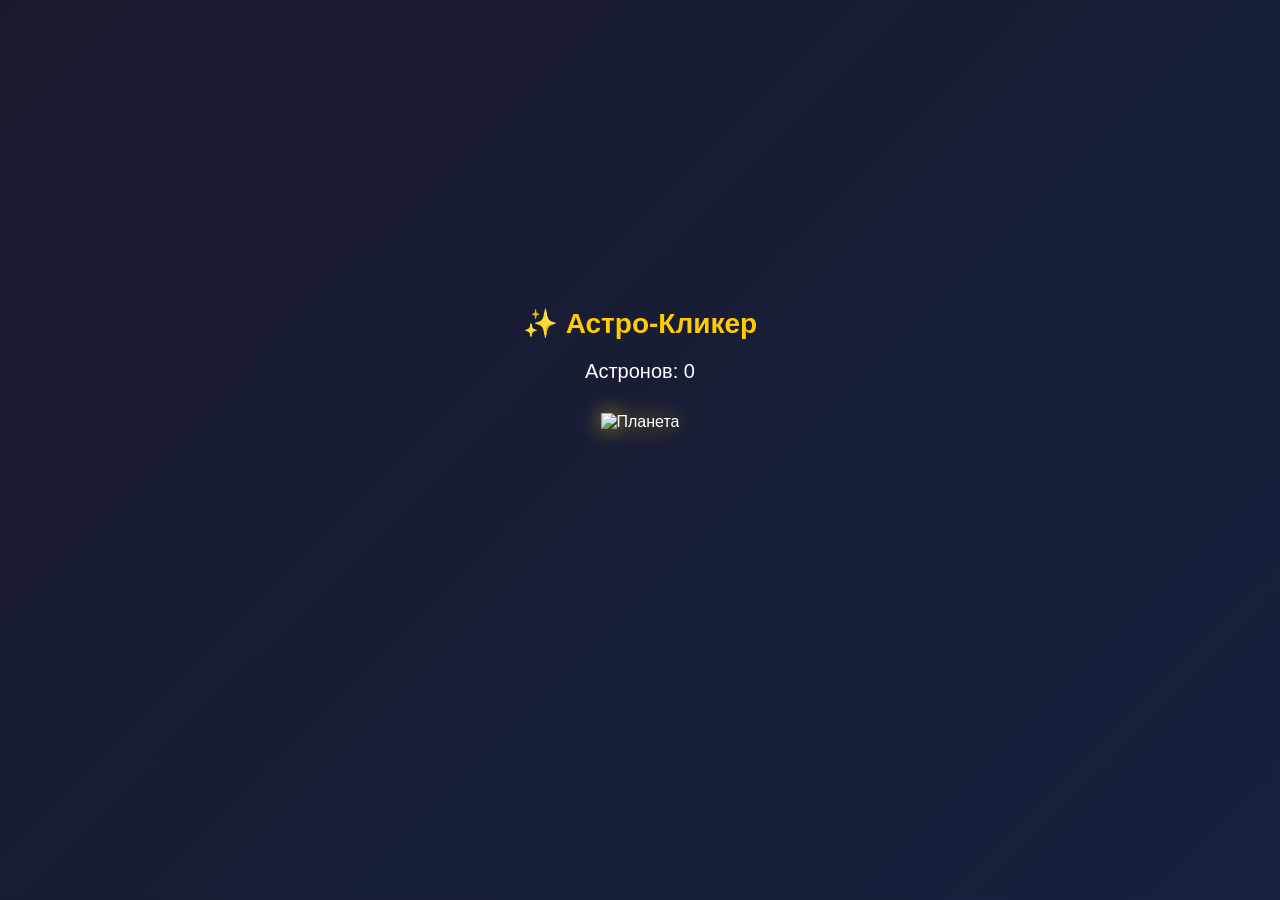
==== index.html @ 3d0da650 "Add files via upload" ====
<!DOCTYPE html>
<html lang="ru">
<head>
  <meta charset="UTF-8" />
  <meta name="viewport" content="width=device-width, initial-scale=1.0, user-scalable=no" />
  <title>Астро-Кликер</title>
  <link rel="stylesheet" href="style.css" />
</head>
<body>
  <div class="container">
    <h1>✨ Астро-Кликер</h1>
    <div class="stats">Астронов: <span id="score">0</span></div>
    <div class="planet" id="planet">
      <img src="https://cdn-icons-png.flaticon.com/128/2556/2556557.png" alt="Планета" />
    </div>
    <div class="particles" id="particles"></div>
  </div>

  <script src="script.js"></script>
</body>
</html>
---- style.css ----
* {
  margin: 0;
  padding: 0;
  box-sizing: border-box;
  font-family: 'Segoe UI', sans-serif;
}

body {
  background: linear-gradient(135deg, #1a1a2e, #16213e);
  color: #fff;
  min-height: 100vh;
  display: flex;
  justify-content: center;
  align-items: center;
}

.container {
  text-align: center;
  padding: 20px;
  width: 100%;
  max-width: 500px;
  position: relative;
}

h1 {
  font-size: 28px;
  margin-bottom: 20px;
  color: #ffcc00;
}

.stats {
  font-size: 20px;
  margin-bottom: 30px;
}

.planet {
  width: 180px;
  height: 180px;
  margin: 0 auto;
  cursor: pointer;
  transition: transform 0.1s ease;
}

.planet img {
  width: 100%;
  height: auto;
  filter: drop-shadow(0 0 10px rgba(255, 204, 0, 0.7));
}

.planet:active {
  transform: scale(0.95);
}

.particles {
  position: absolute;
  top: 0;
  left: 0;
  width: 100%;
  height: 100%;
  pointer-events: none;
  z-index: 10;
}
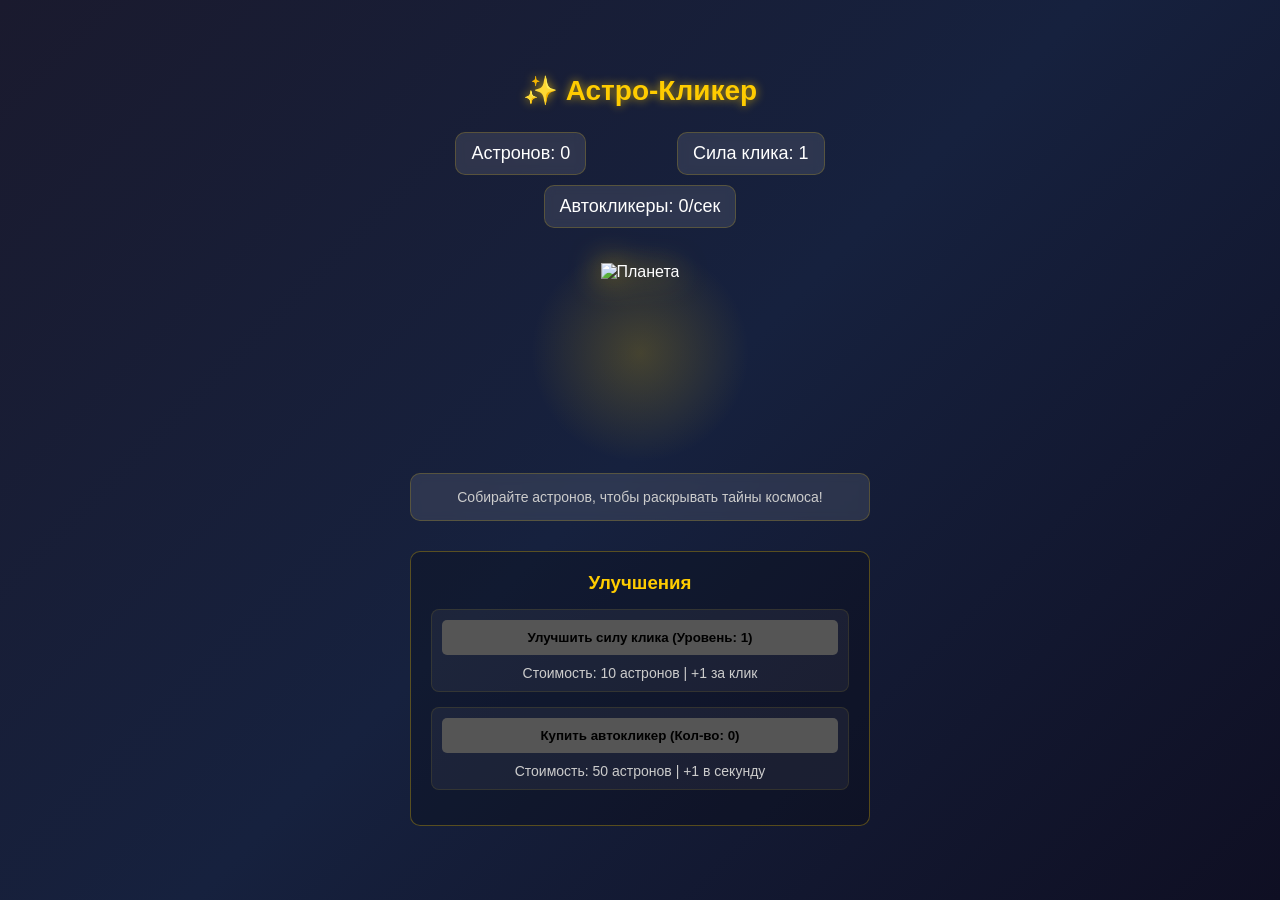
==== commit 0c39fcc2: "Add files via upload" ====
--- a/index.html
+++ b/index.html
@@ -9,11 +9,30 @@
 <body>
   <div class="container">
     <h1>✨ Астро-Кликер</h1>
-    <div class="stats">Астронов: <span id="score">0</span></div>
+    <div class="stats">
+      <div class="stat-item">Астронов: <span id="score">0</span></div>
+      <div class="stat-item">Сила клика: <span id="click-power">1</span></div>
+      <div class="stat-item">Автокликеры: <span id="auto-count">0</span>/сек</div>
+    </div>
     <div class="planet" id="planet">
       <img src="https://cdn-icons-png.flaticon.com/128/2556/2556557.png" alt="Планета" />
     </div>
     <div class="particles" id="particles"></div>
+    <div class="astro-info">
+      <p>Собирайте астронов, чтобы раскрывать тайны космоса!</p>
+    </div>
+
+    <div class="upgrades">
+      <h3>Улучшения</h3>
+      <div class="upgrade-item" id="power-upgrade">
+        <button id="power-btn">Улучшить силу клика (Уровень: <span id="power-level">1</span>)</button>
+        <p>Стоимость: <span id="power-cost">10</span> астронов | +1 за клик</p>
+      </div>
+      <div class="upgrade-item" id="auto-clicker-upgrade">
+        <button id="auto-clicker-btn">Купить автокликер (Кол-во: <span id="auto-clicker-count">0</span>)</button>
+        <p>Стоимость: <span id="auto-clicker-cost">50</span> астронов | +1 в секунду</p>
+      </div>
+    </div>
   </div>
 
   <script src="script.js"></script>
--- a/style.css
+++ b/style.css
@@ -6,12 +6,13 @@
 }
 
 body {
-  background: linear-gradient(135deg, #1a1a2e, #16213e);
+  background: linear-gradient(135deg, #1a1a2e, #16213e, #0f0f23);
   color: #fff;
   min-height: 100vh;
   display: flex;
   justify-content: center;
   align-items: center;
+  overflow: hidden;
 }
 
 .container {
@@ -26,29 +27,63 @@
   font-size: 28px;
   margin-bottom: 20px;
   color: #ffcc00;
+  text-shadow: 0 0 10px rgba(255, 204, 0, 0.7);
 }
 
 .stats {
-  font-size: 20px;
+  display: flex;
+  justify-content: space-around;
+  font-size: 18px;
   margin-bottom: 30px;
+  flex-wrap: wrap;
+}
+
+.stat-item {
+  background: rgba(255, 255, 255, 0.1);
+  padding: 10px 15px;
+  border-radius: 10px;
+  margin: 5px;
+  min-width: 120px;
+  text-align: center;
+  backdrop-filter: blur(5px);
+  border: 1px solid rgba(255, 204, 0, 0.2);
 }
 
 .planet {
   width: 180px;
   height: 180px;
-  margin: 0 auto;
+  margin: 0 auto 30px;
   cursor: pointer;
   transition: transform 0.1s ease;
+  position: relative;
+}
+
+.planet::before {
+  content: '';
+  position: absolute;
+  top: -20px;
+  left: -20px;
+  right: -20px;
+  bottom: -20px;
+  border-radius: 50%;
+  background: radial-gradient(circle, rgba(255,204,0,0.2) 0%, rgba(255,204,0,0) 70%);
+  z-index: -1;
+  animation: glow 2s infinite alternate;
 }
 
 .planet img {
   width: 100%;
   height: auto;
-  filter: drop-shadow(0 0 10px rgba(255, 204, 0, 0.7));
+  filter: drop-shadow(0 0 15px rgba(255, 204, 0, 0.8));
+  transition: filter 0.2s ease;
 }
 
-.planet:active {
-  transform: scale(0.95);
+.planet:active img {
+  filter: drop-shadow(0 0 25px rgba(255, 204, 0, 1));
+}
+
+.planet:hover {
+  transform: scale(1.05);
 }
 
 .particles {
@@ -59,4 +94,94 @@
   height: 100%;
   pointer-events: none;
   z-index: 10;
+}
+
+@keyframes glow {
+  from {
+    box-shadow: 0 0 20px rgba(255, 204, 0, 0.3);
+  }
+  to {
+    box-shadow: 0 0 40px rgba(255, 204, 0, 0.6);
+  }
+}
+
+/* Анимация для частиц */
+@keyframes float {
+  0% {
+    transform: translate(0, 0);
+    opacity: 1;
+  }
+  100% {
+    transform: translate(var(--end-x), var(--end-y));
+    opacity: 0;
+  }
+}
+
+.astro-info {
+  margin-top: 20px;
+  padding: 15px;
+  background: rgba(255, 255, 255, 0.1);
+  border-radius: 10px;
+  font-size: 14px;
+  color: #ccc;
+  backdrop-filter: blur(5px);
+  border: 1px solid rgba(255, 204, 0, 0.2);
+}
+
+.astro-info p {
+  margin: 0;
+}
+
+.upgrades {
+  margin-top: 30px;
+  padding: 20px;
+  background: rgba(0, 0, 0, 0.2);
+  border-radius: 10px;
+  border: 1px solid rgba(255, 204, 0, 0.3);
+}
+
+.upgrades h3 {
+  color: #ffcc00;
+  margin-bottom: 15px;
+  text-align: center;
+}
+
+.upgrade-item {
+  margin-bottom: 15px;
+  padding: 10px;
+  background: rgba(255, 255, 255, 0.05);
+  border-radius: 8px;
+  border: 1px solid rgba(255, 204, 0, 0.1);
+}
+
+.upgrade-item button {
+  width: 100%;
+  padding: 10px;
+  background: linear-gradient(to right, #ffcc00, #ff9900);
+  color: #000;
+  border: none;
+  border-radius: 5px;
+  font-weight: bold;
+  cursor: pointer;
+  transition: all 0.3s ease;
+}
+
+.upgrade-item button:hover {
+  background: linear-gradient(to right, #ffd700, #ffaa00);
+  transform: translateY(-2px);
+  box-shadow: 0 5px 15px rgba(255, 204, 0, 0.4);
+}
+
+.upgrade-item button:disabled {
+  background: #555;
+  cursor: not-allowed;
+  transform: none;
+  box-shadow: none;
+}
+
+.upgrade-item p {
+  margin: 10px 0 0;
+  font-size: 14px;
+  color: #ccc;
+  text-align: center;
 }
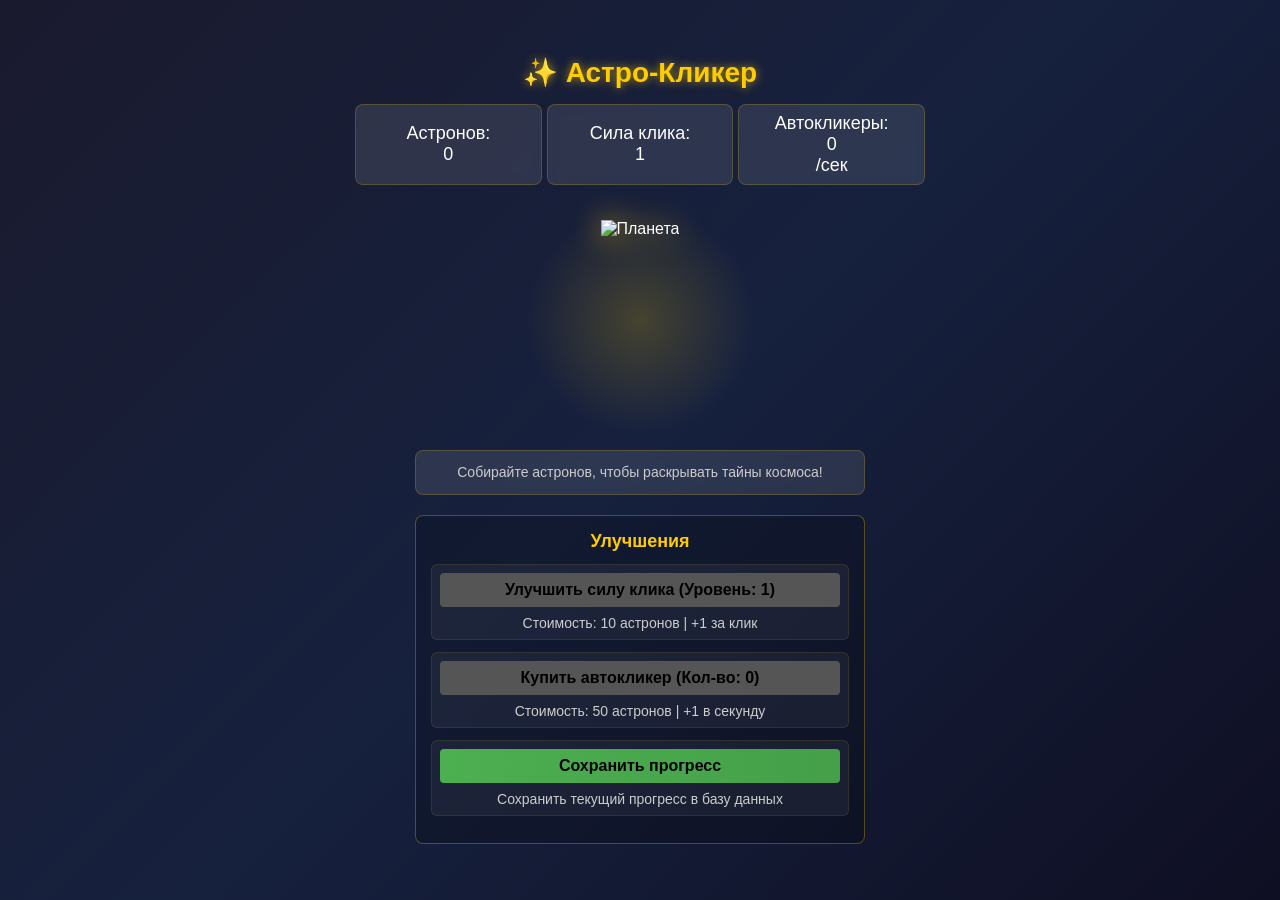
==== commit b7637970: "Add files via upload" ====
--- a/index.html
+++ b/index.html
@@ -32,6 +32,10 @@
         <button id="auto-clicker-btn">Купить автокликер (Кол-во: <span id="auto-clicker-count">0</span>)</button>
         <p>Стоимость: <span id="auto-clicker-cost">50</span> астронов | +1 в секунду</p>
       </div>
+      <div class="upgrade-item">
+        <button id="save-progress-btn">Сохранить прогресс</button>
+        <p>Сохранить текущий прогресс в базу данных</p>
+      </div>
     </div>
   </div>
 
--- a/style.css
+++ b/style.css
@@ -13,58 +13,70 @@
   justify-content: center;
   align-items: center;
   overflow: hidden;
+  padding: 10px; /* Добавляем отступы по краям для мобильных устройств */
 }
 
 .container {
   text-align: center;
-  padding: 20px;
+  padding: 15px;
   width: 100%;
   max-width: 500px;
   position: relative;
+  display: flex;
+  flex-direction: column;
+  align-items: center;
 }
 
 h1 {
-  font-size: 28px;
-  margin-bottom: 20px;
+  font-size: clamp(18px, 5vw, 28px); /* Адаптивный размер шрифта */
+  margin-bottom: 15px;
   color: #ffcc00;
   text-shadow: 0 0 10px rgba(255, 204, 0, 0.7);
+  width: 100%;
 }
 
 .stats {
   display: flex;
   justify-content: space-around;
-  font-size: 18px;
-  margin-bottom: 30px;
+  font-size: clamp(12px, 3vw, 18px);
+  margin-bottom: 20px;
   flex-wrap: wrap;
+  width: 100%;
+  gap: 5px;
 }
 
 .stat-item {
   background: rgba(255, 255, 255, 0.1);
-  padding: 10px 15px;
-  border-radius: 10px;
-  margin: 5px;
-  min-width: 120px;
+  padding: 8px 12px;
+  border-radius: 8px;
+  min-width: 100px;
   text-align: center;
   backdrop-filter: blur(5px);
   border: 1px solid rgba(255, 204, 0, 0.2);
+  flex: 1;
+  min-height: 40px;
+  display: flex;
+  flex-direction: column;
+  justify-content: center;
 }
 
 .planet {
-  width: 180px;
-  height: 180px;
-  margin: 0 auto 30px;
+  width: clamp(120px, 30vw, 180px); /* Адаптивный размер */
+  height: clamp(120px, 30vw, 180px);
+  margin: 15px auto;
   cursor: pointer;
   transition: transform 0.1s ease;
   position: relative;
+  flex-shrink: 0;
 }
 
 .planet::before {
   content: '';
   position: absolute;
-  top: -20px;
-  left: -20px;
-  right: -20px;
-  bottom: -20px;
+  top: -15px;
+  left: -15px;
+  right: -15px;
+  bottom: -15px;
   border-radius: 50%;
   background: radial-gradient(circle, rgba(255,204,0,0.2) 0%, rgba(255,204,0,0) 70%);
   z-index: -1;
@@ -118,52 +130,59 @@
 }
 
 .astro-info {
-  margin-top: 20px;
-  padding: 15px;
+  margin-top: 15px;
+  padding: 12px;
   background: rgba(255, 255, 255, 0.1);
-  border-radius: 10px;
-  font-size: 14px;
+  border-radius: 8px;
+  font-size: clamp(10px, 2.5vw, 14px);
   color: #ccc;
   backdrop-filter: blur(5px);
   border: 1px solid rgba(255, 204, 0, 0.2);
+  width: 100%;
+  max-width: 450px;
 }
 
 .astro-info p {
   margin: 0;
+  line-height: 1.4;
 }
 
 .upgrades {
-  margin-top: 30px;
-  padding: 20px;
+  margin-top: 20px;
+  padding: 15px;
   background: rgba(0, 0, 0, 0.2);
-  border-radius: 10px;
+  border-radius: 8px;
   border: 1px solid rgba(255, 204, 0, 0.3);
+  width: 100%;
+  max-width: 450px;
 }
 
 .upgrades h3 {
   color: #ffcc00;
-  margin-bottom: 15px;
+  margin-bottom: 12px;
   text-align: center;
+  font-size: clamp(14px, 3.5vw, 18px);
 }
 
 .upgrade-item {
-  margin-bottom: 15px;
-  padding: 10px;
+  margin-bottom: 12px;
+  padding: 8px;
   background: rgba(255, 255, 255, 0.05);
-  border-radius: 8px;
+  border-radius: 6px;
   border: 1px solid rgba(255, 204, 0, 0.1);
 }
 
 .upgrade-item button {
   width: 100%;
-  padding: 10px;
+  padding: 8px;
   background: linear-gradient(to right, #ffcc00, #ff9900);
   color: #000;
   border: none;
-  border-radius: 5px;
+  border-radius: 4px;
   font-weight: bold;
   cursor: pointer;
   transition: all 0.3s ease;
+  font-size: clamp(12px, 3vw, 16px);
 }
 
 .upgrade-item button:hover {
@@ -180,8 +199,105 @@
 }
 
 .upgrade-item p {
-  margin: 10px 0 0;
-  font-size: 14px;
+  margin: 8px 0 0;
+  font-size: clamp(10px, 2.5vw, 14px);
   color: #ccc;
   text-align: center;
+}
+
+#save-progress-btn {
+  background: linear-gradient(to right, #4CAF50, #45a049) !important;
+}
+
+#save-progress-btn:hover {
+  background: linear-gradient(to right, #5cb85c, #4cae4c) !important;
+}
+
+/* Адаптивные стили для мобильных устройств */
+@media (max-width: 768px) {
+  .container {
+    padding: 10px;
+  }
+
+  .stat-item {
+    min-width: 80px;
+    padding: 6px 10px;
+    font-size: 12px;
+  }
+
+  .planet {
+    width: 140px;
+    height: 140px;
+    margin: 10px auto;
+  }
+
+  .upgrades, .astro-info {
+    max-width: 100%;
+  }
+}
+
+@media (max-width: 480px) {
+  body {
+    padding: 5px;
+  }
+
+  .container {
+    padding: 8px;
+  }
+
+  .stat-item {
+    min-width: 70px;
+    padding: 5px 8px;
+    font-size: 10px;
+    min-height: 35px;
+  }
+
+  .planet {
+    width: 120px;
+    height: 120px;
+  }
+
+  .upgrades, .astro-info {
+    padding: 10px;
+  }
+
+  .upgrade-item button {
+    padding: 6px;
+    font-size: 12px;
+  }
+
+  .upgrade-item p {
+    font-size: 10px;
+  }
+}
+
+/* Для очень маленьких экранов */
+@media (max-width: 360px) {
+  .stat-item {
+    min-width: 60px;
+    padding: 4px 6px;
+    font-size: 9px;
+    min-height: 30px;
+  }
+
+  .planet {
+    width: 100px;
+    height: 100px;
+  }
+
+  .upgrades h3 {
+    font-size: 14px;
+  }
+}
+
+/* Для больших экранов */
+@media (min-width: 1024px) {
+  .container {
+    max-width: 600px;
+  }
+
+  .planet {
+    width: 200px;
+    height: 200px;
+  }
 }
